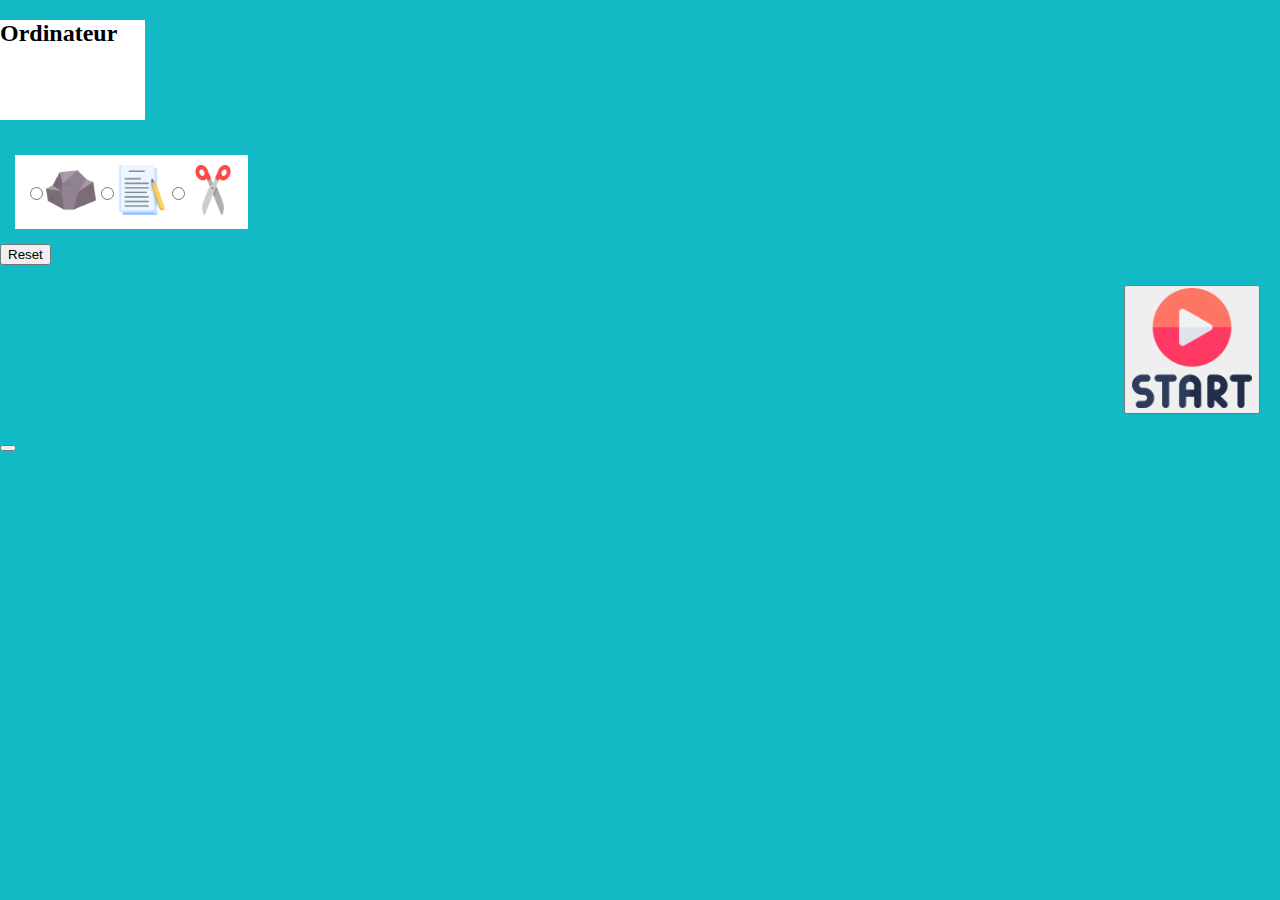
==== index.html @ 8e70ce68 "2" ====
<!DOCTYPE html>
<html lang="en">

<head>
    <meta charset="UTF-8">
    <meta http-equiv="X-UA-Compatible" content="IE=edge">
    <meta name="viewport" content="width=device-width, initial-scale=1.0">
    <link href="https://cdn.jsdelivr.net/npm/bootstrap@5.3.0-alpha3/dist/css/bootstrap.min.css" rel="stylesheet"
        integrity="sha384-KK94CHFLLe+nY2dmCWGMq91rCGa5gtU4mk92HdvYe+M/SXH301p5ILy+dN9+nJOZ" crossorigin="anonymous">
    <link rel="stylesheet" href="assets/css/style.css">
    <title>Jeu</title>
</head>

<body>

    <div class="row">
        <div class="col">
            <h2 id="joueur"></h2>
            <h2 id="ordinateur">Ordinateur</h2>
            <div class="btn-group" role="group" aria-label="Basic radio toggle button group">
                <input type="radio" class="btn-check" name="btnradio" value="1" id="btnradio1" autocomplete="off">
                <label class="btn btn-outline-primary" for="btnradio1"><img src="assets/img/stone.png" width=50px
                        height=50px alt=""></label>

                <input type="radio" class="btn-check" name="btnradio" value="2" id="btnradio2" autocomplete="off">
                <label class="btn btn-outline-primary" for="btnradio2"><img src="assets/img/paper.png" width=50px
                        height=50px alt=""></label>

                <input type="radio" class="btn-check" name="btnradio" value="3" id="btnradio3" autocomplete="off">
                <label class="btn btn-outline-primary" for="btnradio3"><img src="assets/img/scissors.png" width=50px
                        height=50px alt=""></label>
            </div>
            <div class="rese d-flex justify-content-center">
                <button type="button" class="btn btn-primary mt-5" id="reset">Reset</button>
            </div>
        </div>
        <div class="col"></div>

<!-- =======START Col 3======= -->

        <div class="col">
            <div class="start">
                <button id="play"><img src="assets/img/start-button.png" width="120px" height="120px" alt=""></button>
            </div>
            <div class="compt">
                <button id="computer"></button>
            </div>
        </div>
        
<!-- =======END Col 3======= -->
        
    </div>











    <script src="assets/js/script.js"></script>
</body>

</html>
---- assets/css/style.css ----
body {
    box-sizing: border-box;
    margin: 0;
    padding: 0;
    background-color: #12BAC5;
}

h2 {
    text-align: center;
}
#ordinateur {
    display: flex;
    background-color: #fff;
    width: 145px;
    height: 100px;
    align-content: flex-end;
}
.btn-group {
    display: inline-flex;
    background-color: #fff;
    margin: 15px;
    padding: 10px;
    vertical-align: middle;
    
}
 .start {
    text-align: right;
    margin: 20px;
}
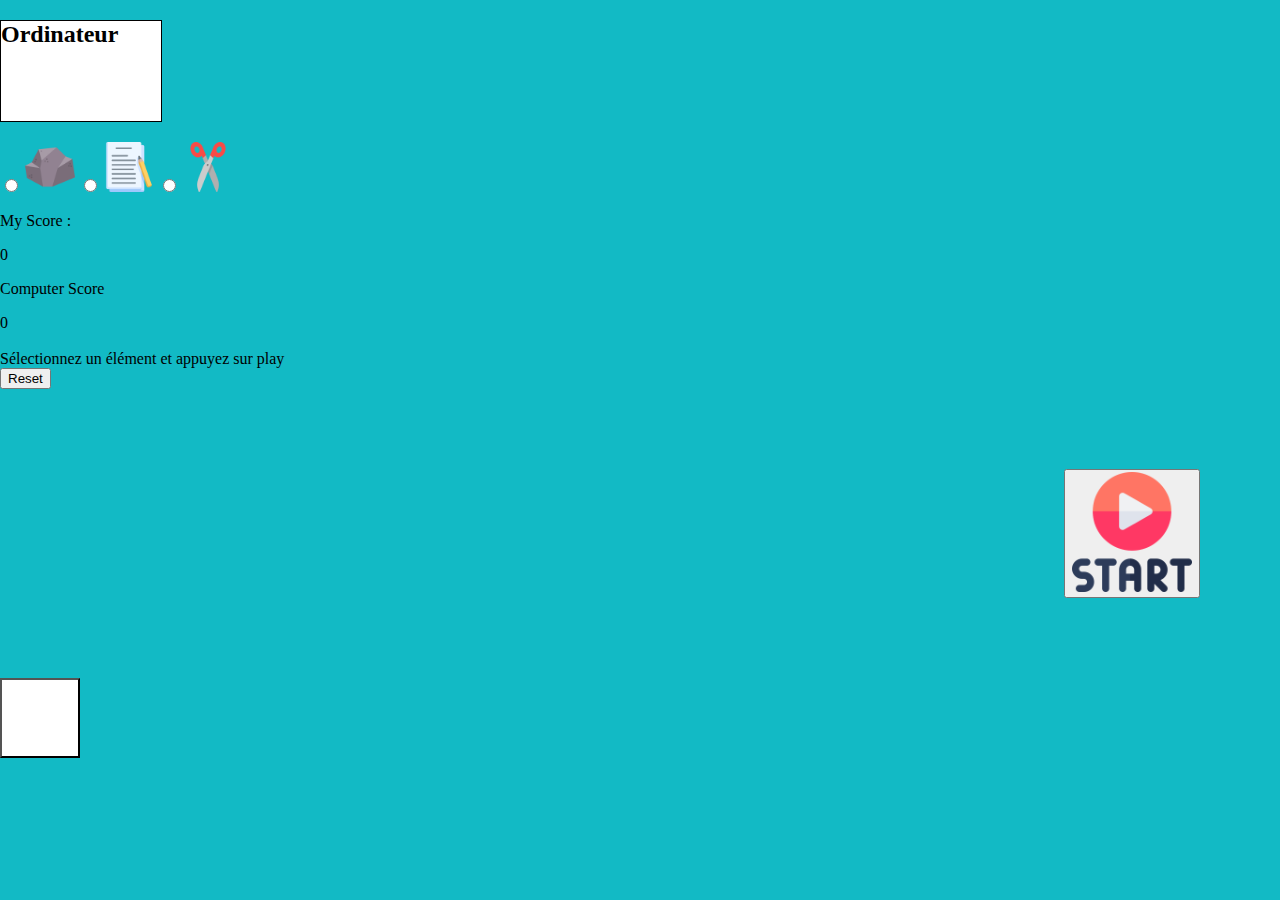
==== commit fc7b0776: "Merge branch 'master' of https://github.com/a2kad/PierreFeuilleCiseaux" ====
--- a/index.html
+++ b/index.html
@@ -12,45 +12,51 @@
 </head>
 
 <body>
-
+<div class="container">
     <div class="row">
         <div class="col">
             <h2 id="joueur"></h2>
             <h2 id="ordinateur">Ordinateur</h2>
-            <div class="btn-group" role="group" aria-label="Basic radio toggle button group">
+            <div class="btn-group-vertical" role="group" aria-label="Basic radio toggle button group">
                 <input type="radio" class="btn-check" name="btnradio" value="1" id="btnradio1" autocomplete="off">
-                <label class="btn btn-outline-primary" for="btnradio1"><img src="assets/img/stone.png" width=50px
+                <label class="btn btn-outline-primary p-4" for="btnradio1"><img src="assets/img/stone.png" width=50px
                         height=50px alt=""></label>
-
+                    
                 <input type="radio" class="btn-check" name="btnradio" value="2" id="btnradio2" autocomplete="off">
-                <label class="btn btn-outline-primary" for="btnradio2"><img src="assets/img/paper.png" width=50px
+                <label class="btn btn-outline-primary p-4" for="btnradio2"><img src="assets/img/paper.png" width=50px
                         height=50px alt=""></label>
 
                 <input type="radio" class="btn-check" name="btnradio" value="3" id="btnradio3" autocomplete="off">
-                <label class="btn btn-outline-primary" for="btnradio3"><img src="assets/img/scissors.png" width=50px
+                <label class="btn btn-outline-primary p-4" for="btnradio3"><img src="assets/img/scissors.png" width=50px
                         height=50px alt=""></label>
             </div>
+
+        </div>
+        <div class="col">
+            <p>My Score :</p>
+                <div id="myScore">0</div>
+                <p>Computer Score</p>
+                <div id="computerScore">0</div><br>
+                <div id="resultat">Sélectionnez un élément et appuyez sur play</div>
             <div class="rese d-flex justify-content-center">
                 <button type="button" class="btn btn-primary mt-5" id="reset">Reset</button>
             </div>
         </div>
-        <div class="col"></div>
 
-<!-- =======START Col 3======= -->
+        <!-- =======START Col 3======= -->
 
         <div class="col">
             <div class="start">
                 <button id="play"><img src="assets/img/start-button.png" width="120px" height="120px" alt=""></button>
             </div>
             <div class="compt">
-                <button id="computer"></button>
+                <button id="computer" width="80px" height="80px" ></button>
             </div>
         </div>
         
 <!-- =======END Col 3======= -->
-        
     </div>
-
+</div>
 
 
 
--- a/assets/css/style.css
+++ b/assets/css/style.css
@@ -11,21 +11,30 @@
 #ordinateur {
     display: flex;
     background-color: #fff;
-    width: 145px;
+    border: 1px solid black;
+    width: 160px;
     height: 100px;
-    align-content: flex-end;
+    text-align: right;
 }
 .btn-group {
     display: inline-flex;
     background-color: #fff;
     margin: 15px;
     padding: 10px;
-    vertical-align: middle;
+    
     
 }
  .start {
-    text-align: right;
-    margin: 20px;
+    display: flex;
+    flex-direction: row-reverse;
+    margin: 80px;
+}
+
+#computer {
+    background-color: #ffffff;
+    width: 80px;
+    height: 80px;
+    
 }
 
 
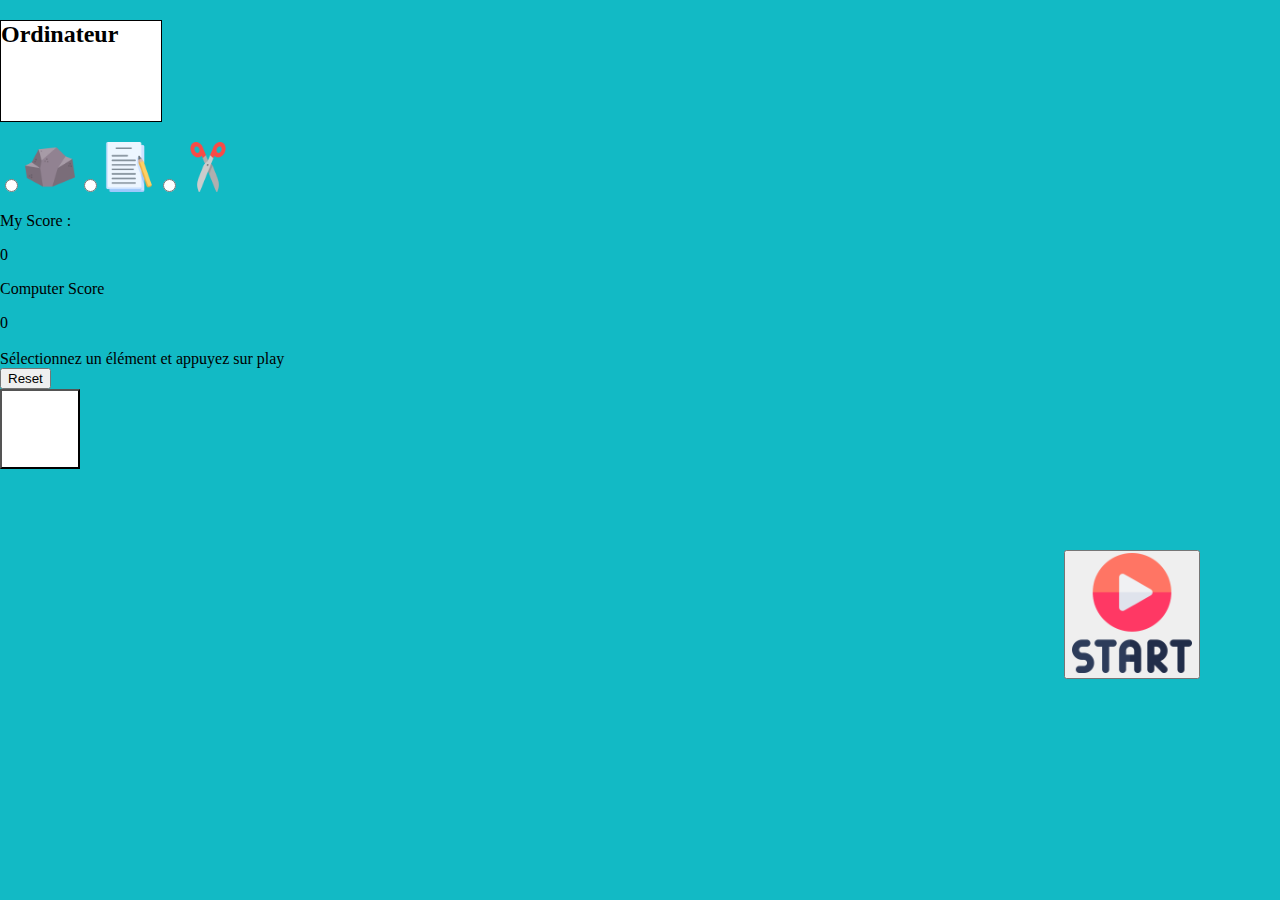
==== commit f444eb0e: "3" ====
--- a/index.html
+++ b/index.html
@@ -46,12 +46,13 @@
         <!-- =======START Col 3======= -->
 
         <div class="col">
+            <div class="compt">
+                <button id="computer"></button>
+            </div>
             <div class="start">
                 <button id="play"><img src="assets/img/start-button.png" width="120px" height="120px" alt=""></button>
             </div>
-            <div class="compt">
-                <button id="computer" width="80px" height="80px" ></button>
-            </div>
+            
         </div>
         
 <!-- =======END Col 3======= -->
--- a/assets/css/style.css
+++ b/assets/css/style.css
@@ -21,8 +21,6 @@
     background-color: #fff;
     margin: 15px;
     padding: 10px;
-    
-    
 }
  .start {
     display: flex;
@@ -34,9 +32,9 @@
     background-color: #ffffff;
     width: 80px;
     height: 80px;
-    
 }
 
 
 
 
+
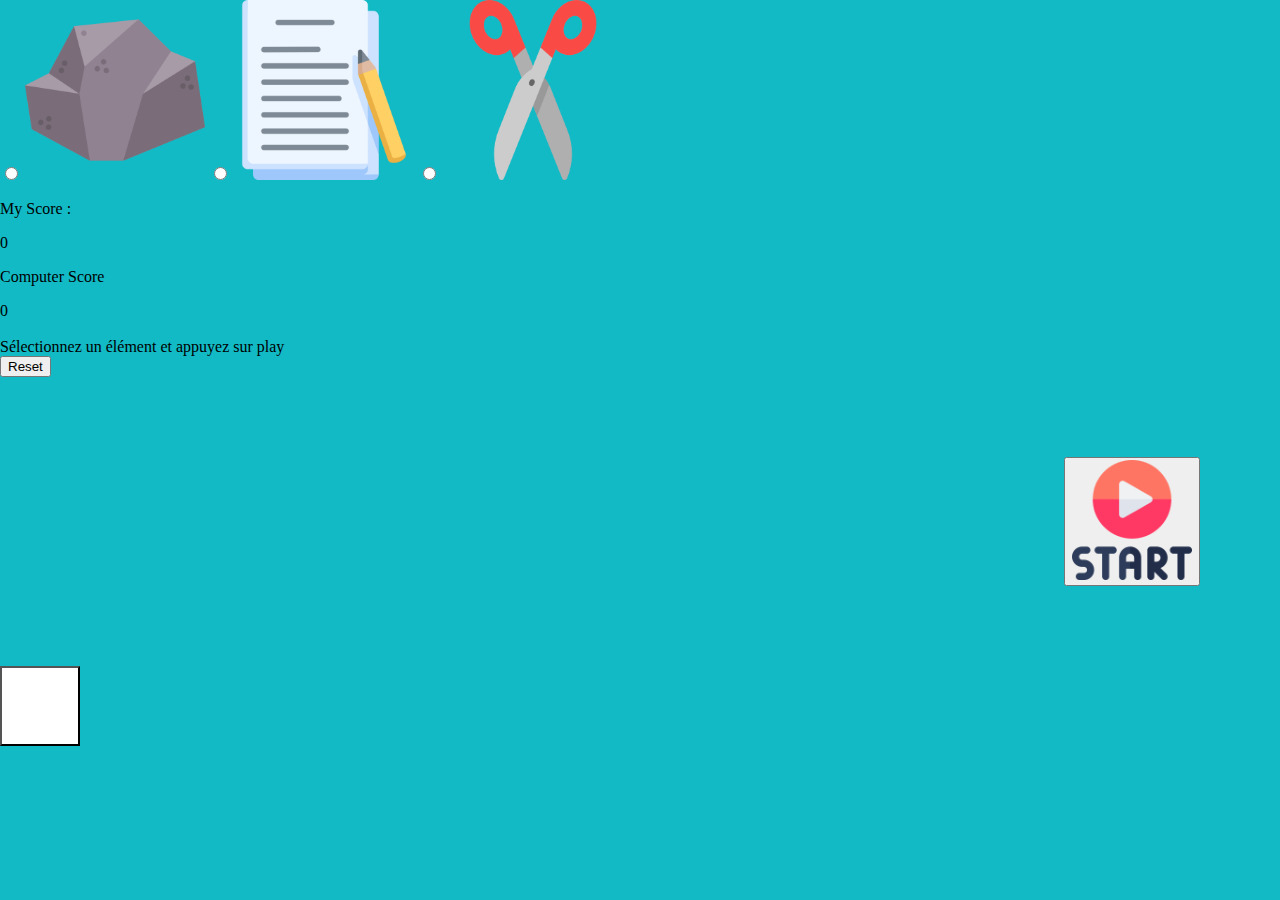
==== commit 43dfdfb4: "Changed game buttons" ====
--- a/index.html
+++ b/index.html
@@ -12,52 +12,48 @@
 </head>
 
 <body>
-<div class="container">
-    <div class="row">
-        <div class="col">
-            <h2 id="joueur"></h2>
-            <h2 id="ordinateur">Ordinateur</h2>
-            <div class="btn-group-vertical" role="group" aria-label="Basic radio toggle button group">
-                <input type="radio" class="btn-check" name="btnradio" value="1" id="btnradio1" autocomplete="off">
-                <label class="btn btn-outline-primary p-4" for="btnradio1"><img src="assets/img/stone.png" width=50px
-                        height=50px alt=""></label>
-                    
-                <input type="radio" class="btn-check" name="btnradio" value="2" id="btnradio2" autocomplete="off">
-                <label class="btn btn-outline-primary p-4" for="btnradio2"><img src="assets/img/paper.png" width=50px
-                        height=50px alt=""></label>
+    <div class="container">
+        <div class="row">
+            <div class="col d-flex justify-content-center  align-items-center">
+                
+                <div class="btn-group-vertical m-5" role="group" aria-label="Basic radio toggle button group">
+                    <input type="radio" class="btn-check" name="btnradio" value="1" id="btnradio1">
+                    <label class="btnGame" for="btnradio1"><img src="assets/img/stone.png" alt=""></label>
+<!-- btn btn-outline-primary p-4 -->
+                    <input type="radio" class="btn-check" name="btnradio" value="2" id="btnradio2">
+                    <label class="btnGame" for="btnradio2"><img src="assets/img/paper.png" alt=""></label>
 
-                <input type="radio" class="btn-check" name="btnradio" value="3" id="btnradio3" autocomplete="off">
-                <label class="btn btn-outline-primary p-4" for="btnradio3"><img src="assets/img/scissors.png" width=50px
-                        height=50px alt=""></label>
+                    <input type="radio" class="btn-check" name="btnradio" value="3" id="btnradio3">
+                    <label class="btnGame" for="btnradio3"><img src="assets/img/scissors.png" alt=""></label>
+                </div>
+
             </div>
-
-        </div>
-        <div class="col">
-            <p>My Score :</p>
+            <div class="col">
+                <p>My Score :</p>
                 <div id="myScore">0</div>
                 <p>Computer Score</p>
                 <div id="computerScore">0</div><br>
                 <div id="resultat">Sélectionnez un élément et appuyez sur play</div>
-            <div class="rese d-flex justify-content-center">
-                <button type="button" class="btn btn-primary mt-5" id="reset">Reset</button>
+                <div class="rese d-flex justify-content-center">
+                    <button type="button" class="btn btn-primary mt-5" id="reset">Reset</button>
+                </div>
             </div>
+
+            <!-- =======START Col 3======= -->
+
+            <div class="col">
+                <div class="start">
+                    <button id="play"><img src="assets/img/start-button.png" width="120px" height="120px"
+                            alt=""></button>
+                </div>
+                <div class="compt">
+                    <button id="computer"></button>
+                </div>
+            </div>
+
+            <!-- =======END Col 3======= -->
         </div>
-
-        <!-- =======START Col 3======= -->
-
-        <div class="col">
-            <div class="compt">
-                <button id="computer"></button>
-            </div>
-            <div class="start">
-                <button id="play"><img src="assets/img/start-button.png" width="120px" height="120px" alt=""></button>
-            </div>
-            
-        </div>
-        
-<!-- =======END Col 3======= -->
     </div>
-</div>
 
 
 
--- a/assets/css/style.css
+++ b/assets/css/style.css
@@ -4,7 +4,15 @@
     padding: 0;
     background-color: #12BAC5;
 }
-
+.row{
+    height: 100vh;
+}
+.btnGame{
+    margin: 40px 0;
+}
+.btnGame img{
+    width: 180px;
+}
 h2 {
     text-align: center;
 }
@@ -21,6 +29,8 @@
     background-color: #fff;
     margin: 15px;
     padding: 10px;
+    
+    
 }
  .start {
     display: flex;
@@ -32,9 +42,9 @@
     background-color: #ffffff;
     width: 80px;
     height: 80px;
+    
 }
 
 
 
 
-
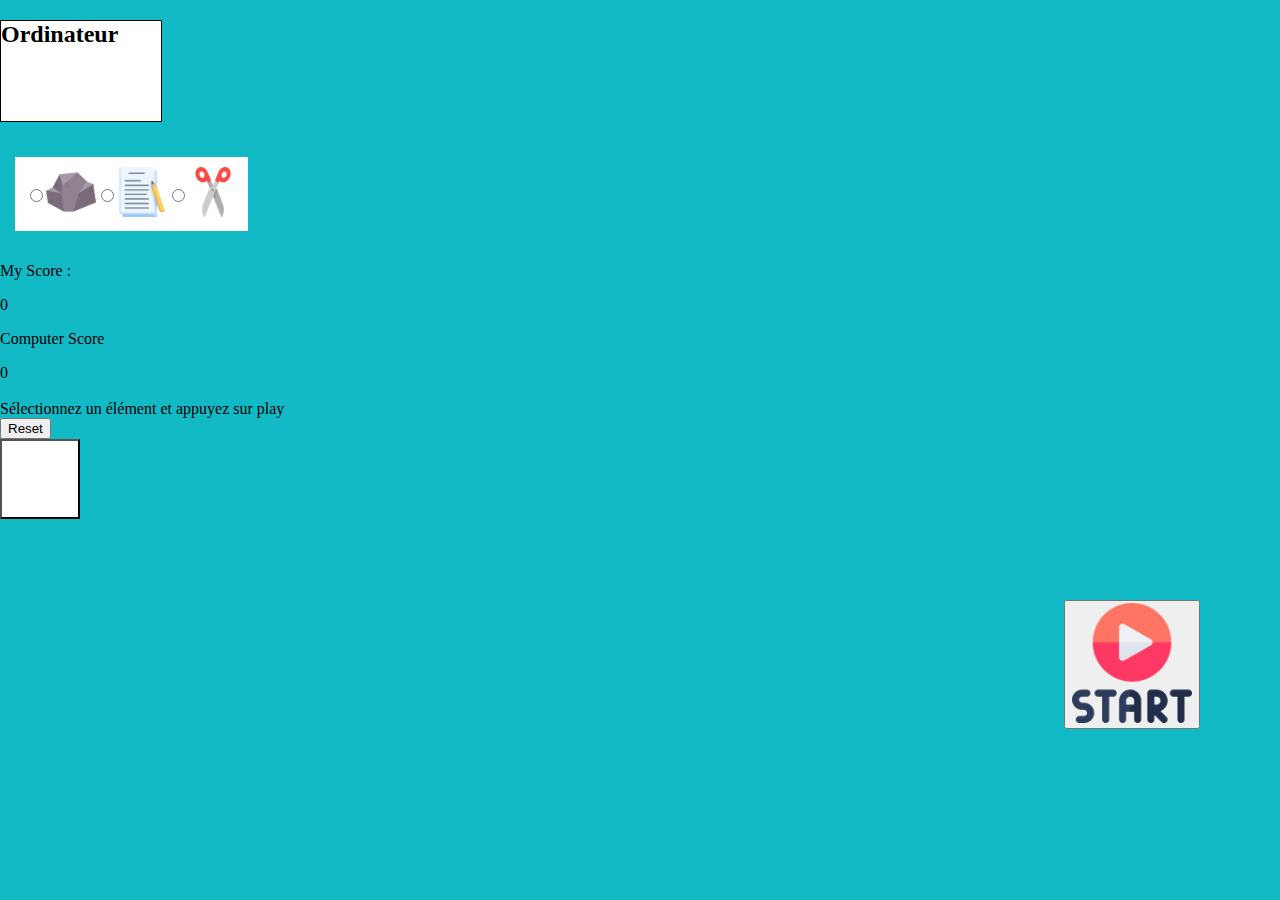
==== commit 9747cd28: "modif start" ====
--- a/index.html
+++ b/index.html
@@ -12,48 +12,52 @@
 </head>
 
 <body>
-    <div class="container">
-        <div class="row">
-            <div class="col d-flex justify-content-center  align-items-center">
-                
-                <div class="btn-group-vertical m-5" role="group" aria-label="Basic radio toggle button group">
-                    <input type="radio" class="btn-check" name="btnradio" value="1" id="btnradio1">
-                    <label class="btnGame" for="btnradio1"><img src="assets/img/stone.png" alt=""></label>
-<!-- btn btn-outline-primary p-4 -->
-                    <input type="radio" class="btn-check" name="btnradio" value="2" id="btnradio2">
-                    <label class="btnGame" for="btnradio2"><img src="assets/img/paper.png" alt=""></label>
+<div class="container">
+    <div class="row">
+        <div class="col">
+            <h2 id="joueur"></h2>
+            <h2 id="ordinateur">Ordinateur</h2>
+            <div class="btn-group-vertical" role="group" aria-label="Basic radio toggle button group">
+                <input type="radio" class="btn-check" name="btnradio" value="1" id="btnradio1" autocomplete="off">
+                <label class="btn btn-outline-primary p-4" for="btnradio1"><img src="assets/img/stone.png" width=50px
+                        height=50px alt=""></label>
+                    
+                <input type="radio" class="btn-check" name="btnradio" value="2" id="btnradio2" autocomplete="off">
+                <label class="btn btn-outline-primary p-4" for="btnradio2"><img src="assets/img/paper.png" width=50px
+                        height=50px alt=""></label>
 
-                    <input type="radio" class="btn-check" name="btnradio" value="3" id="btnradio3">
-                    <label class="btnGame" for="btnradio3"><img src="assets/img/scissors.png" alt=""></label>
-                </div>
+                <input type="radio" class="btn-check" name="btnradio" value="3" id="btnradio3" autocomplete="off">
+                <label class="btn btn-outline-primary p-4" for="btnradio3"><img src="assets/img/scissors.png" width=50px
+                        height=50px alt=""></label>
+            </div>
 
-            </div>
-            <div class="col">
-                <p>My Score :</p>
+        </div>
+        <div class="col">
+            <p>My Score :</p>
                 <div id="myScore">0</div>
                 <p>Computer Score</p>
                 <div id="computerScore">0</div><br>
                 <div id="resultat">Sélectionnez un élément et appuyez sur play</div>
-                <div class="rese d-flex justify-content-center">
-                    <button type="button" class="btn btn-primary mt-5" id="reset">Reset</button>
-                </div>
+            <div class="d-flex justify-content-center">
+                <button type="button" class="btn btn-primary mt-5" id="reset">Reset</button>
             </div>
+        </div>
 
-            <!-- =======START Col 3======= -->
+        <!-- =======START Col 3======= -->
 
-            <div class="col">
-                <div class="start">
-                    <button id="play"><img src="assets/img/start-button.png" width="120px" height="120px"
-                            alt=""></button>
-                </div>
-                <div class="compt">
-                    <button id="computer"></button>
-                </div>
+        <div class="col">
+            <div class="compt">
+                <button id="computer"></button>
             </div>
-
-            <!-- =======END Col 3======= -->
+            <div class="start">
+                <button id="play"><img src="assets/img/start-button.png" width="120px" height="120px" alt=""></button>
+            </div>
+            
         </div>
+        
+<!-- =======END Col 3======= -->
     </div>
+</div>
 
 
 
--- a/assets/css/style.css
+++ b/assets/css/style.css
@@ -4,15 +4,7 @@
     padding: 0;
     background-color: #12BAC5;
 }
-.row{
-    height: 100vh;
-}
-.btnGame{
-    margin: 40px 0;
-}
-.btnGame img{
-    width: 180px;
-}
+
 h2 {
     text-align: center;
 }
@@ -24,13 +16,11 @@
     height: 100px;
     text-align: right;
 }
-.btn-group {
+.btn-group-vertical {
     display: inline-flex;
     background-color: #fff;
     margin: 15px;
     padding: 10px;
-    
-    
 }
  .start {
     display: flex;
@@ -42,9 +32,10 @@
     background-color: #ffffff;
     width: 80px;
     height: 80px;
-    
+    text-align: right;
 }
 
 
 
 
+
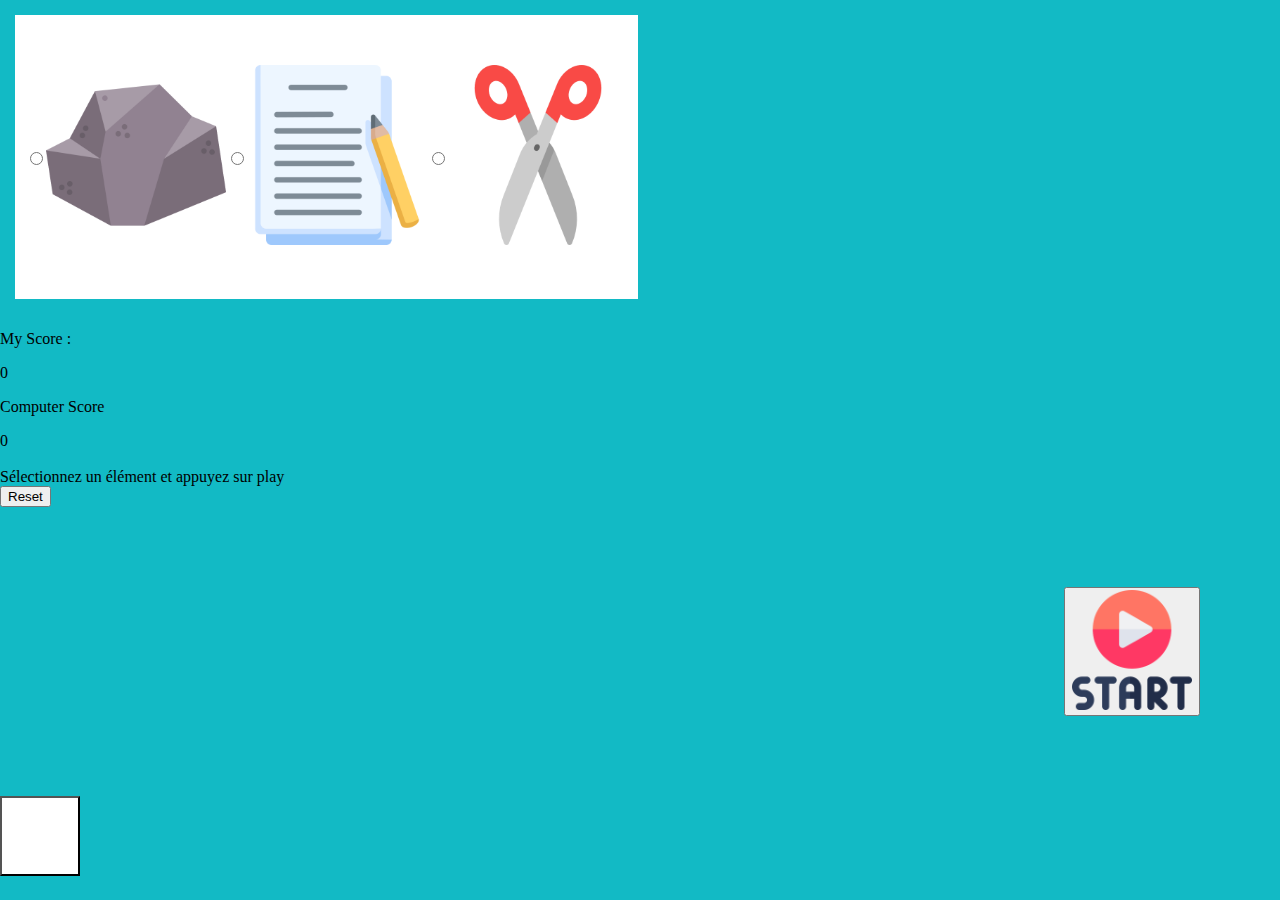
==== commit ed2789b5: "ok" ====
--- a/index.html
+++ b/index.html
@@ -12,52 +12,48 @@
 </head>
 
 <body>
-<div class="container">
-    <div class="row">
-        <div class="col">
-            <h2 id="joueur"></h2>
-            <h2 id="ordinateur">Ordinateur</h2>
-            <div class="btn-group-vertical" role="group" aria-label="Basic radio toggle button group">
-                <input type="radio" class="btn-check" name="btnradio" value="1" id="btnradio1" autocomplete="off">
-                <label class="btn btn-outline-primary p-4" for="btnradio1"><img src="assets/img/stone.png" width=50px
-                        height=50px alt=""></label>
-                    
-                <input type="radio" class="btn-check" name="btnradio" value="2" id="btnradio2" autocomplete="off">
-                <label class="btn btn-outline-primary p-4" for="btnradio2"><img src="assets/img/paper.png" width=50px
-                        height=50px alt=""></label>
+    <div class="container">
+        <div class="row">
+            <div class="col d-flex justify-content-center  align-items-center">
+                
+                <div class="btn-group-vertical m-5" role="group" aria-label="Basic radio toggle button group">
+                    <input type="radio" class="btn-check" name="btnradio" value="1" id="btnradio1">
+                    <label class="btnGame" for="btnradio1"><img src="assets/img/stone.png" alt=""></label>
+<!-- btn btn-outline-primary p-4 -->
+                    <input type="radio" class="btn-check" name="btnradio" value="2" id="btnradio2">
+                    <label class="btnGame" for="btnradio2"><img src="assets/img/paper.png" alt=""></label>
 
-                <input type="radio" class="btn-check" name="btnradio" value="3" id="btnradio3" autocomplete="off">
-                <label class="btn btn-outline-primary p-4" for="btnradio3"><img src="assets/img/scissors.png" width=50px
-                        height=50px alt=""></label>
+                    <input type="radio" class="btn-check" name="btnradio" value="3" id="btnradio3">
+                    <label class="btnGame" for="btnradio3"><img src="assets/img/scissors.png" alt=""></label>
+                </div>
+
             </div>
-
-        </div>
-        <div class="col">
-            <p>My Score :</p>
+            <div class="col">
+                <p>My Score :</p>
                 <div id="myScore">0</div>
                 <p>Computer Score</p>
                 <div id="computerScore">0</div><br>
                 <div id="resultat">Sélectionnez un élément et appuyez sur play</div>
-            <div class="d-flex justify-content-center">
-                <button type="button" class="btn btn-primary mt-5" id="reset">Reset</button>
+                <div class="d-flex justify-content-center">
+                    <button type="button" class="btn btn-primary mt-5" id="reset">Reset</button>
+                </div>
             </div>
+
+            <!-- =======START Col 3======= -->
+
+            <div class="col">
+                <div class="start">
+                    <button id="play"><img src="assets/img/start-button.png" width="120px" height="120px"
+                            alt=""></button>
+                </div>
+                <div class="compt">
+                    <button id="computer"></button>
+                </div>
+            </div>
+
+            <!-- =======END Col 3======= -->
         </div>
-
-        <!-- =======START Col 3======= -->
-
-        <div class="col">
-            <div class="compt">
-                <button id="computer"></button>
-            </div>
-            <div class="start">
-                <button id="play"><img src="assets/img/start-button.png" width="120px" height="120px" alt=""></button>
-            </div>
-            
-        </div>
-        
-<!-- =======END Col 3======= -->
     </div>
-</div>
 
 
 
--- a/assets/css/style.css
+++ b/assets/css/style.css
@@ -4,7 +4,15 @@
     padding: 0;
     background-color: #12BAC5;
 }
-
+.row{
+    height: 100vh;
+}
+.btnGame{
+    margin: 40px 0;
+}
+.btnGame img{
+    width: 180px;
+}
 h2 {
     text-align: center;
 }
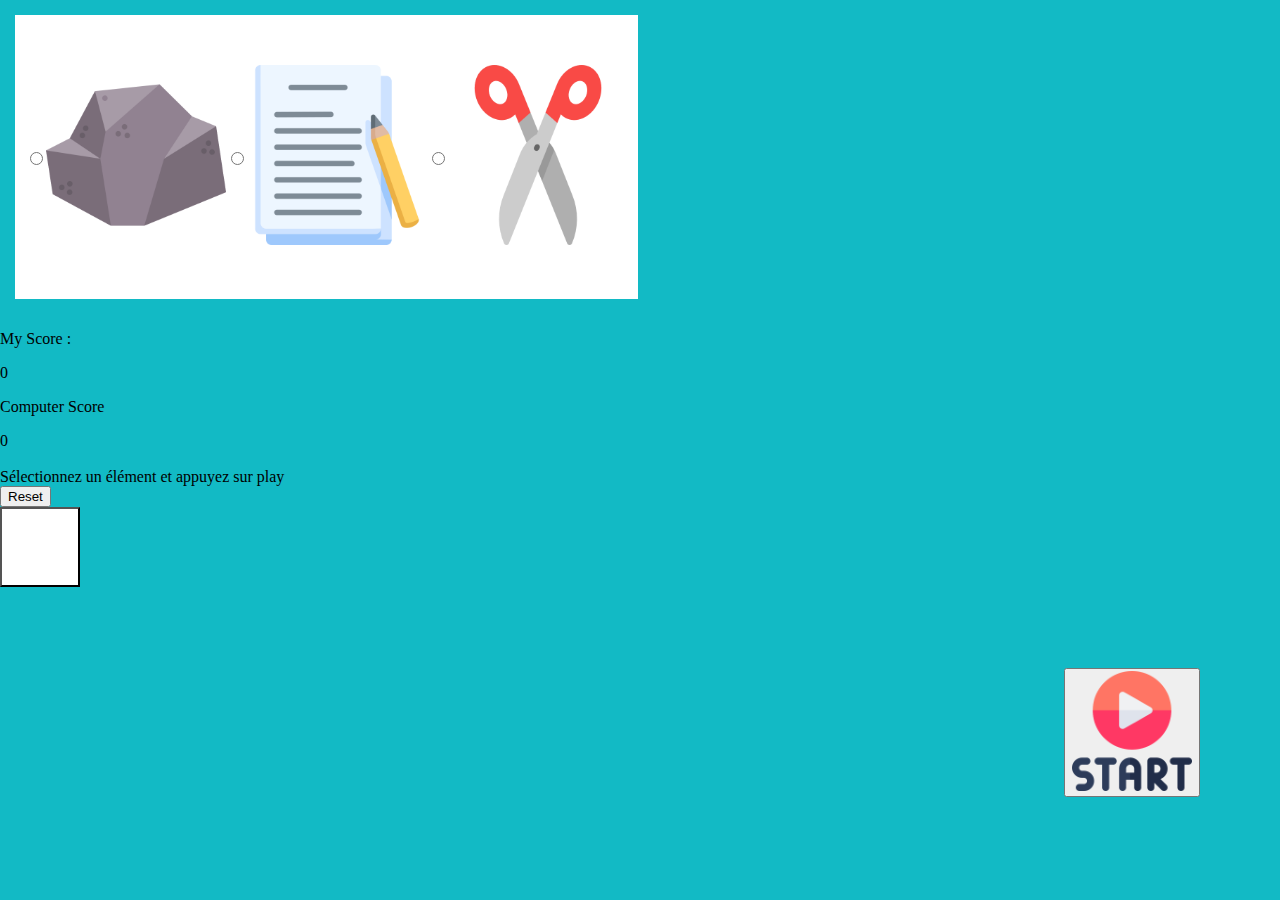
==== commit f8eda05b: "Refresh" ====
--- a/index.html
+++ b/index.html
@@ -42,13 +42,13 @@
             <!-- =======START Col 3======= -->
 
             <div class="col">
-                <div class="start">
-                    <button id="play"><img src="assets/img/start-button.png" width="120px" height="120px"
-                            alt=""></button>
-                </div>
                 <div class="compt">
                     <button id="computer"></button>
                 </div>
+                <div class="start">
+                    <button id="play"><img src="assets/img/start-button.png" width="120px" height="120px" alt=""></button>
+                </div>
+                
             </div>
 
             <!-- =======END Col 3======= -->
